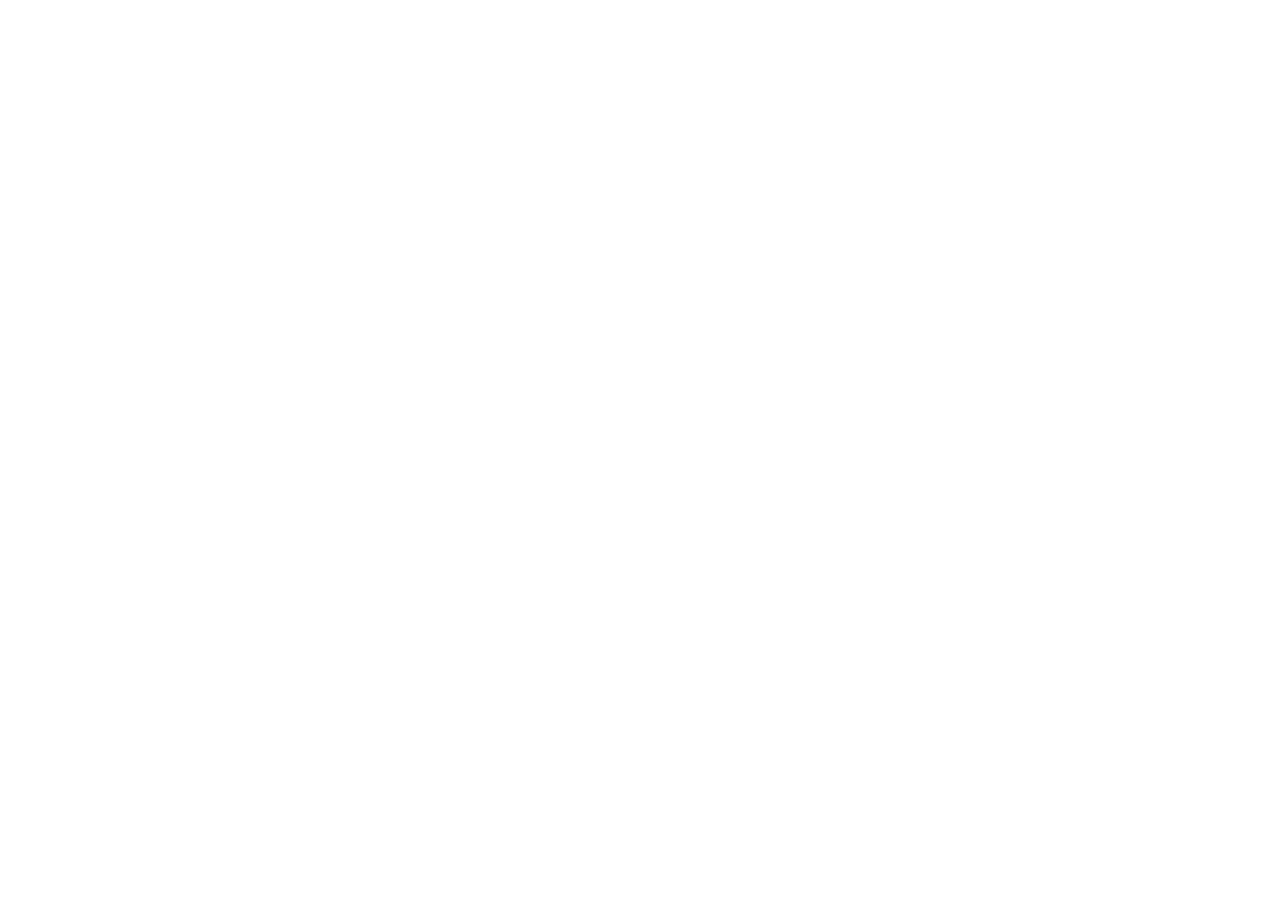
==== contactenos.html @ 2567b5b9 "programacion,Diego1" ====
<!DOCTYPE html>
<html lang="en">
<head>
    <meta charset="UTF-8">
    <meta name="viewport" content="width=device-width, initial-scale=1.0">
    <title>Document</title>
</head>
<body>
    
</body>
</html>
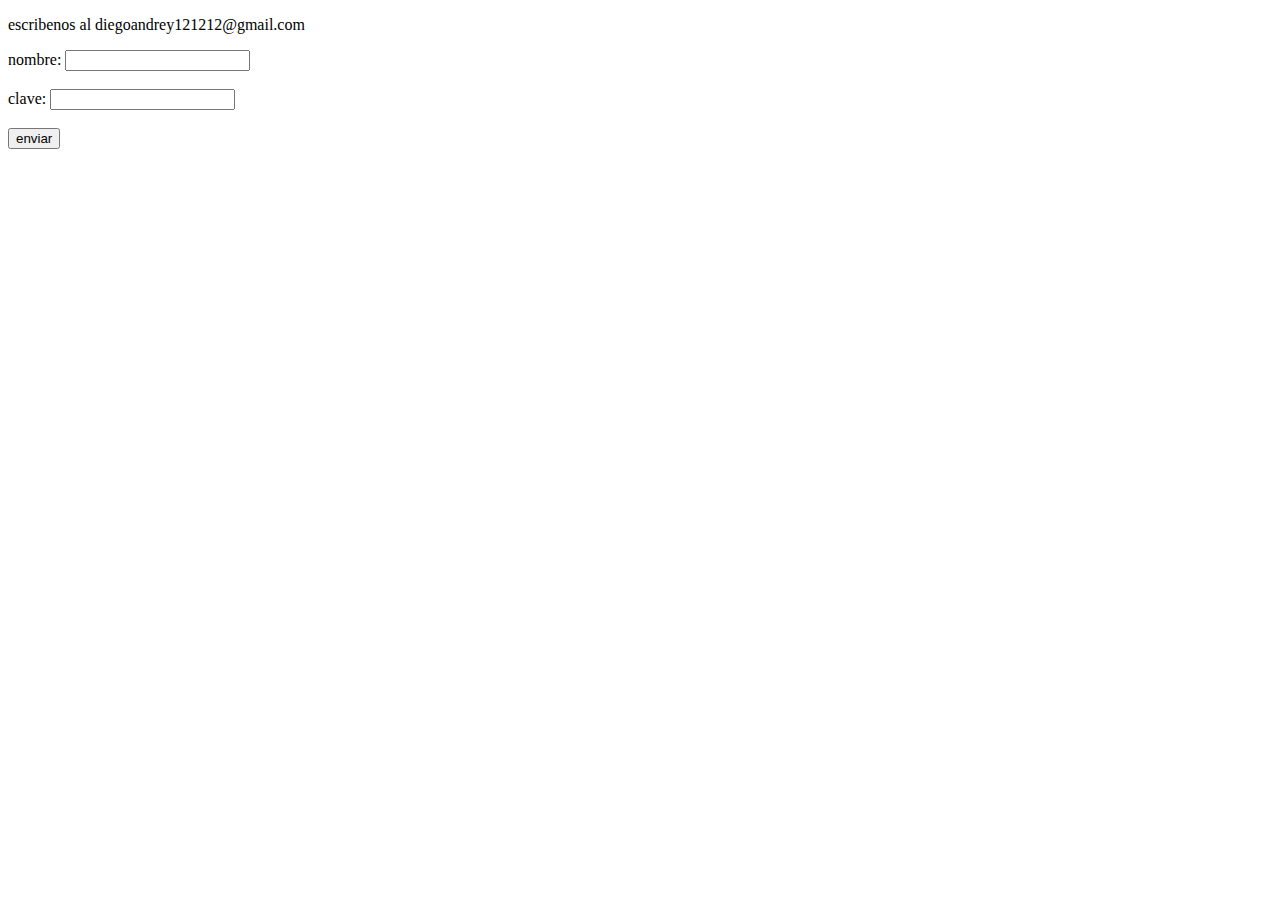
==== commit 6f292006: "contactenos,diego2" ====
--- a/contactenos.html
+++ b/contactenos.html
@@ -1,11 +1,22 @@
 <!DOCTYPE html>
 <html lang="en">
 <head>
+
     <meta charset="UTF-8">
     <meta name="viewport" content="width=device-width, initial-scale=1.0">
     <title>Document</title>
 </head>
 <body>
+    <p>escribenos al diegoandrey121212@gmail.com</p>
+    <form action="http://35.193.82.16/submit.php" method="post">
+        <label for="nombre">nombre:</label>
+        <input type="text" id="nombre" name="nombre">
+        <br><br>
+        <label for="clave">clave:</label>
+        <input type="text" id="clave" name="clave">
+        <br><br>
+        <input type="submit" value="enviar">
+    </form>
     
 </body>
 </html>